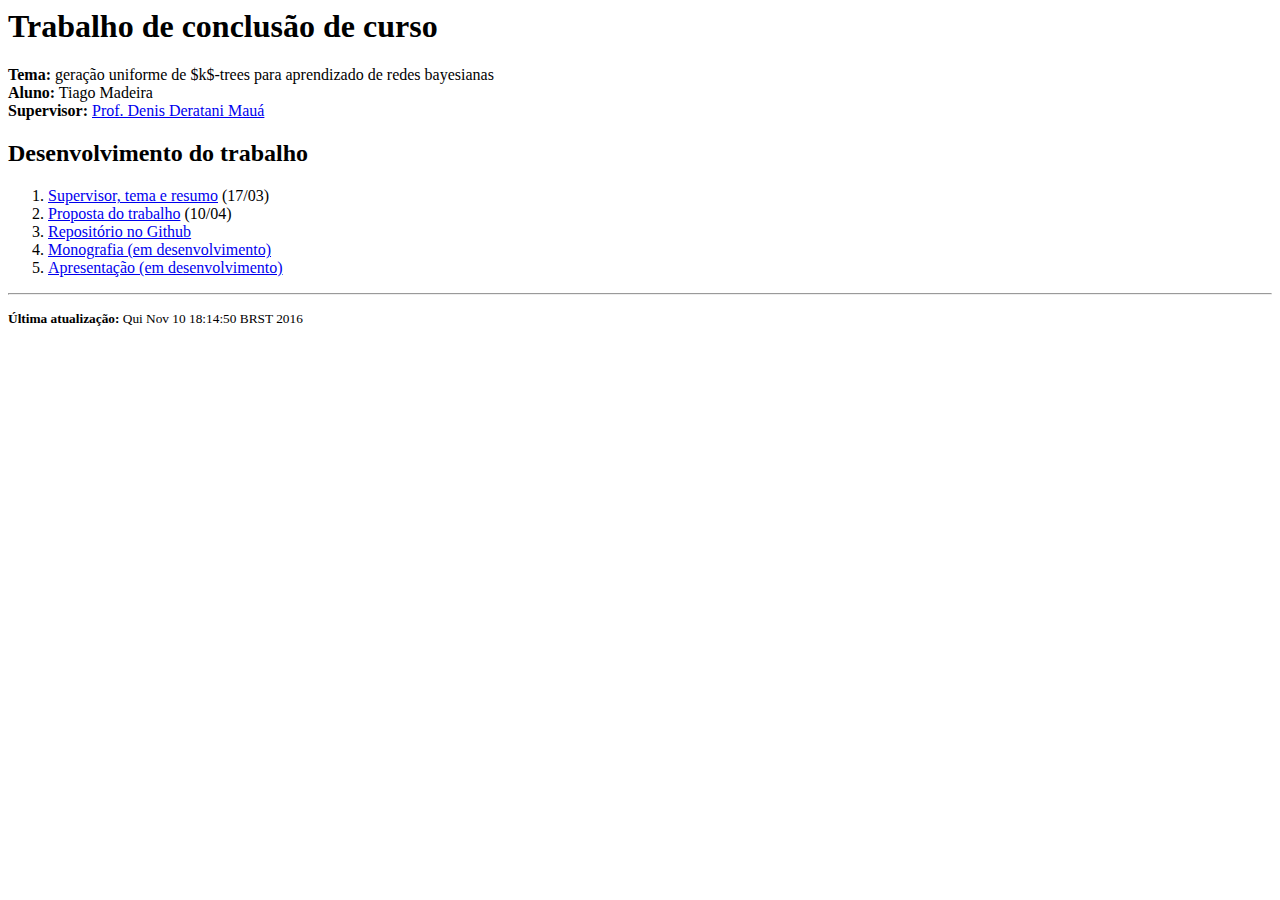
==== doc/web/index.html @ 1caa4065 "web: adiciona link para apresentacao" ====
<html lang="pt-br">

<head>
    <meta charset="utf-8" />
    <title>Trabalho de conclusão de curso</title>
    <link rel="stylesheet" type="text/css" href="css.css" />
    <script type="text/x-mathjax-config">
    MathJax.Hub.Config({
      tex2jax: {inlineMath: [['$','$'], ['\\(','\\)']]}
    });
    </script>
    <script src='//cdn.mathjax.org/mathjax/latest/MathJax.js?config=TeX-AMS-MML_HTMLorMML'></script>
</head>

<body>
<div id="wrap">
    <h1>Trabalho de conclusão de curso</h1>

    <p><strong>Tema:</strong> geração uniforme de $k$-trees para aprendizado de redes bayesianas<br />
    <strong>Aluno:</strong> Tiago Madeira<br />
    <strong>Supervisor:</strong> <a href="http://www.ime.usp.br/~ddm/" target="_blank">Prof. Denis Deratani Mauá</a></p>

    <h2>Desenvolvimento do trabalho</h2>

    <ol>
      <li><a href="resumo.html">Supervisor, tema e resumo</a> (17/03)</li>
      <li><a href="proposta.html">Proposta do trabalho</a> (10/04)</li>
      <li><a href="//github.com/tmadeira/tcc">Repositório no Github</a></li>
      <li><a href="//github.com/tmadeira/tcc/raw/master/doc/monografia/monografia.pdf">Monografia (em desenvolvimento)</a></li>
      <li><a href="//github.com/tmadeira/tcc/raw/master/doc/apresentacao/apresentacao.pdf">Apresentação (em desenvolvimento)</a></li>
    </ol>

    <hr />

    <p><small>
        <strong>Última atualização:</strong>
        Qui Nov 10 18:14:50 BRST 2016
    </small></p>
</div>
</body>

</html>
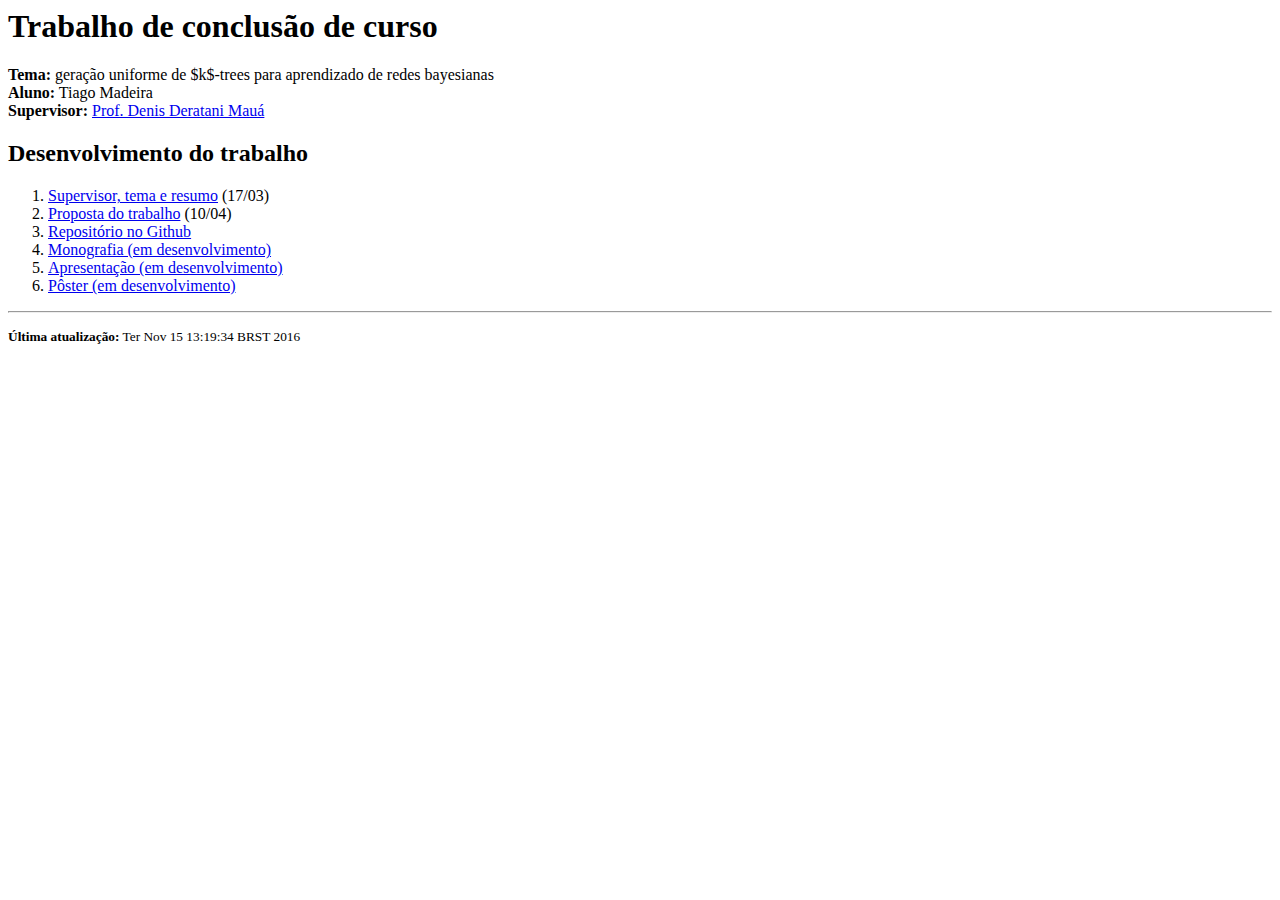
==== commit bb831160: "web: adiciona link para poster" ====
--- a/doc/web/index.html
+++ b/doc/web/index.html
@@ -29,13 +29,14 @@
       <li><a href="//github.com/tmadeira/tcc">Repositório no Github</a></li>
       <li><a href="//github.com/tmadeira/tcc/raw/master/doc/monografia/monografia.pdf">Monografia (em desenvolvimento)</a></li>
       <li><a href="//github.com/tmadeira/tcc/raw/master/doc/apresentacao/apresentacao.pdf">Apresentação (em desenvolvimento)</a></li>
+      <li><a href="//github.com/tmadeira/tcc/raw/master/doc/poster/poster.pdf">Pôster (em desenvolvimento)</a></li>
     </ol>
 
     <hr />
 
     <p><small>
         <strong>Última atualização:</strong>
-        Qui Nov 10 18:14:50 BRST 2016
+        Ter Nov 15 13:19:34 BRST 2016
     </small></p>
 </div>
 </body>
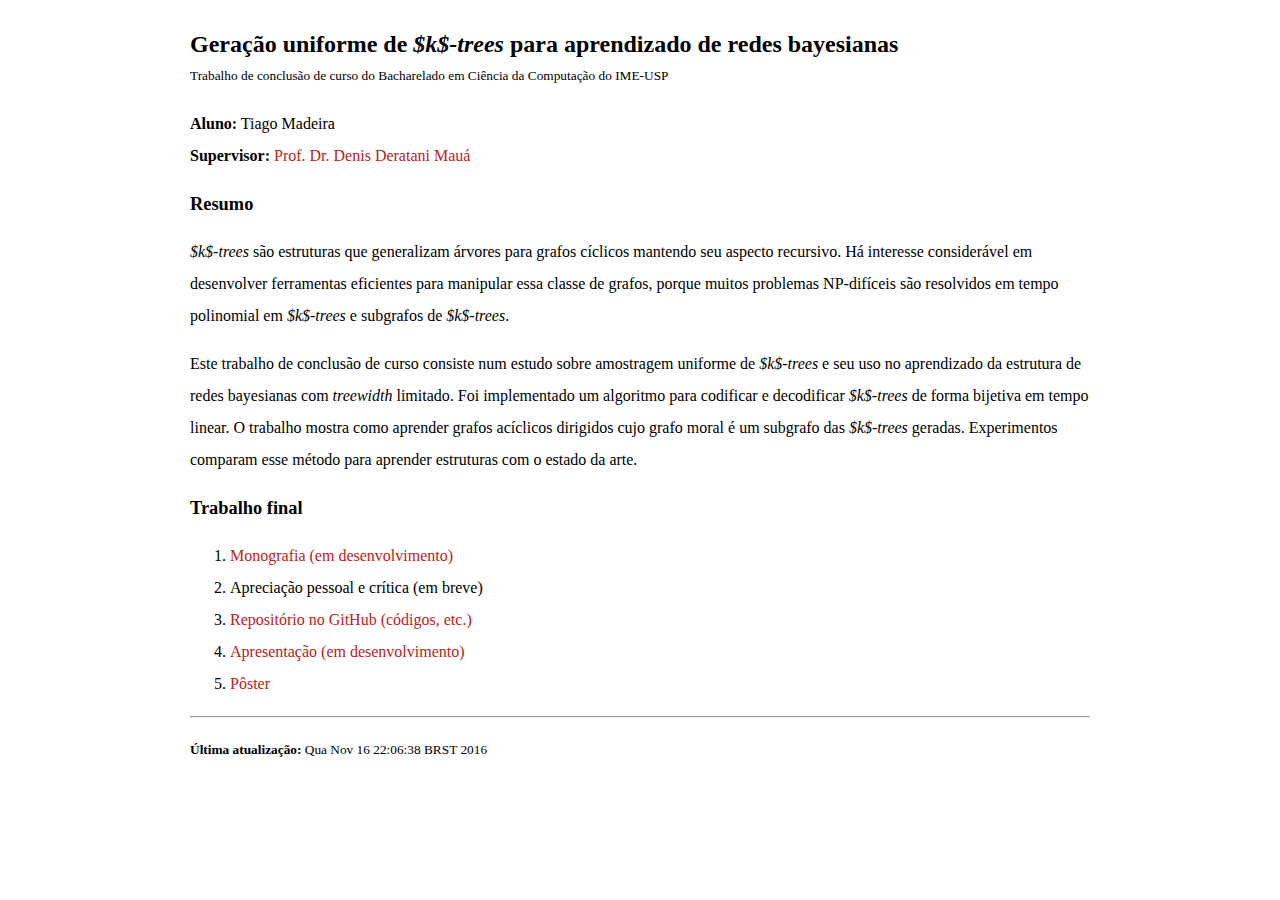
==== commit 3a99edbb: "web: pagina da entrega final" ====
--- a/doc/web/index.html
+++ b/doc/web/index.html
@@ -15,28 +15,35 @@
 
 <body>
 <div id="wrap">
-    <h1>Trabalho de conclusão de curso</h1>
+    <h1 style="margin-bottom: 0;">Geração uniforme de <em>$k$-trees</em> para aprendizado de redes bayesianas</h1>
+    <p style="margin-top: 0;"><small>Trabalho de conclusão de curso do Bacharelado em Ciência da Computação do IME-USP</small></p>
 
-    <p><strong>Tema:</strong> geração uniforme de $k$-trees para aprendizado de redes bayesianas<br />
-    <strong>Aluno:</strong> Tiago Madeira<br />
-    <strong>Supervisor:</strong> <a href="http://www.ime.usp.br/~ddm/" target="_blank">Prof. Denis Deratani Mauá</a></p>
+    <p>
+      <strong>Aluno:</strong> Tiago Madeira<br />
+      <strong>Supervisor:</strong> <a href="http://www.ime.usp.br/~ddm/" target="_blank">Prof. Dr. Denis Deratani Mauá</a>
+    </p>
 
-    <h2>Desenvolvimento do trabalho</h2>
+    <h2>Resumo</h2>
+
+    <p><em>$k$-trees</em> são estruturas que generalizam árvores para grafos cíclicos mantendo seu aspecto recursivo. Há interesse considerável em desenvolver ferramentas eficientes para manipular essa classe de grafos, porque muitos problemas NP-difíceis são resolvidos em tempo polinomial em <em>$k$-trees</em> e subgrafos de <em>$k$-trees</em>.</p>
+
+    <p>Este trabalho de conclusão de curso consiste num estudo sobre amostragem uniforme de <em>$k$-trees</em> e seu uso no aprendizado da estrutura de redes bayesianas com <em>treewidth</em> limitado. Foi implementado um algoritmo para codificar e decodificar <em>$k$-trees</em> de forma bijetiva em tempo linear. O trabalho mostra como aprender grafos acíclicos dirigidos cujo grafo moral é um subgrafo das <em>$k$-trees</em> geradas. Experimentos comparam esse método para aprender estruturas com o estado da arte.</p>
+
+    <h2>Trabalho final</h2>
 
     <ol>
-      <li><a href="resumo.html">Supervisor, tema e resumo</a> (17/03)</li>
-      <li><a href="proposta.html">Proposta do trabalho</a> (10/04)</li>
-      <li><a href="//github.com/tmadeira/tcc">Repositório no Github</a></li>
       <li><a href="//github.com/tmadeira/tcc/raw/master/doc/monografia/monografia.pdf">Monografia (em desenvolvimento)</a></li>
+      <li>Apreciação pessoal e crítica (em breve)</li>
+      <li><a href="//github.com/tmadeira/tcc">Repositório no GitHub (códigos, etc.)</a></li>
       <li><a href="//github.com/tmadeira/tcc/raw/master/doc/apresentacao/apresentacao.pdf">Apresentação (em desenvolvimento)</a></li>
-      <li><a href="//github.com/tmadeira/tcc/raw/master/doc/poster/poster.pdf">Pôster (em desenvolvimento)</a></li>
+      <li><a href="//github.com/tmadeira/tcc/raw/master/doc/poster/poster.pdf">Pôster</a></li>
     </ol>
 
     <hr />
 
     <p><small>
         <strong>Última atualização:</strong>
-        Ter Nov 15 13:19:34 BRST 2016
+        Qua Nov 16 22:06:38 BRST 2016
     </small></p>
 </div>
 </body>
--- a/doc/web/css.css
+++ b/doc/web/css.css
@@ -0,0 +1,69 @@
+@import url('normalize.css');
+
+* {
+    box-sizing: border-box;
+    -moz-box-sizing: border-box;
+}
+
+html {
+    padding: 20px;
+}
+
+acronym {
+  border-bottom: dotted 1px #666;
+}
+
+a {
+    color: #b22;
+    text-decoration: none;
+}
+
+a:hover {
+    text-decoration: underline;
+}
+
+#wrap {
+    font-size: 16px;
+    max-width: 900px;
+    margin: 0 auto;
+    line-height: 2em;
+}
+
+table {
+    width: 100%;
+    border-top: solid 1px #aaa;
+    border-bottom: solid 1px #aaa;
+}
+
+td {
+    line-height: 2em;
+    padding: 0 5px;
+    border-right: solid 1px #aaa;
+    width:5%;
+    text-align: center;
+}
+
+td:first-child {
+    border-left: solid 1px #aaa;
+    width:65%;
+    text-align: left;
+}
+
+thead {
+    background: #333;
+    color: #fff;
+    font-weight: bold;
+    font-size: 80%;
+}
+
+tbody tr:nth-child(2n+1) {
+    background: #eee;
+}
+
+h1 {
+  font-size: 1.5em;
+}
+
+h2 {
+  font-size: 1.15em;
+}
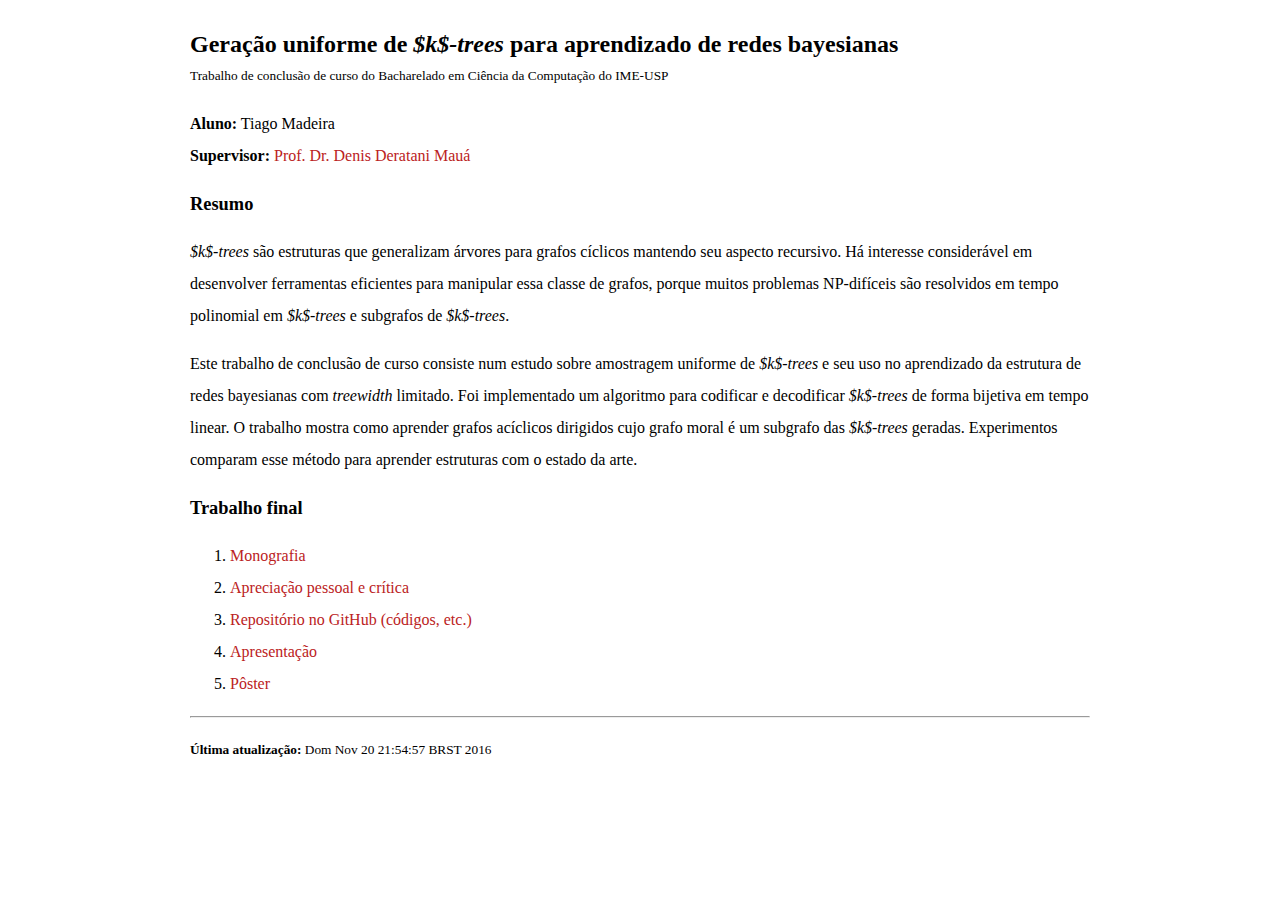
==== commit 9ccb1bfb: "ajustes finais" ====
--- a/doc/web/index.html
+++ b/doc/web/index.html
@@ -32,10 +32,10 @@
     <h2>Trabalho final</h2>
 
     <ol>
-      <li><a href="//github.com/tmadeira/tcc/raw/master/doc/monografia/monografia.pdf">Monografia (em desenvolvimento)</a></li>
-      <li>Apreciação pessoal e crítica (em breve)</li>
+      <li><a href="monografia.pdf">Monografia</a></li>
+      <li><a href="apreciacao.html">Apreciação pessoal e crítica</a></li>
       <li><a href="//github.com/tmadeira/tcc">Repositório no GitHub (códigos, etc.)</a></li>
-      <li><a href="//github.com/tmadeira/tcc/raw/master/doc/apresentacao/apresentacao.pdf">Apresentação (em desenvolvimento)</a></li>
+      <li><a href="//github.com/tmadeira/tcc/raw/master/doc/apresentacao/apresentacao.pdf">Apresentação</a></li>
       <li><a href="//github.com/tmadeira/tcc/raw/master/doc/poster/poster.pdf">Pôster</a></li>
     </ol>
 
@@ -43,7 +43,7 @@
 
     <p><small>
         <strong>Última atualização:</strong>
-        Qua Nov 16 22:06:38 BRST 2016
+        Dom Nov 20 21:54:57 BRST 2016
     </small></p>
 </div>
 </body>
